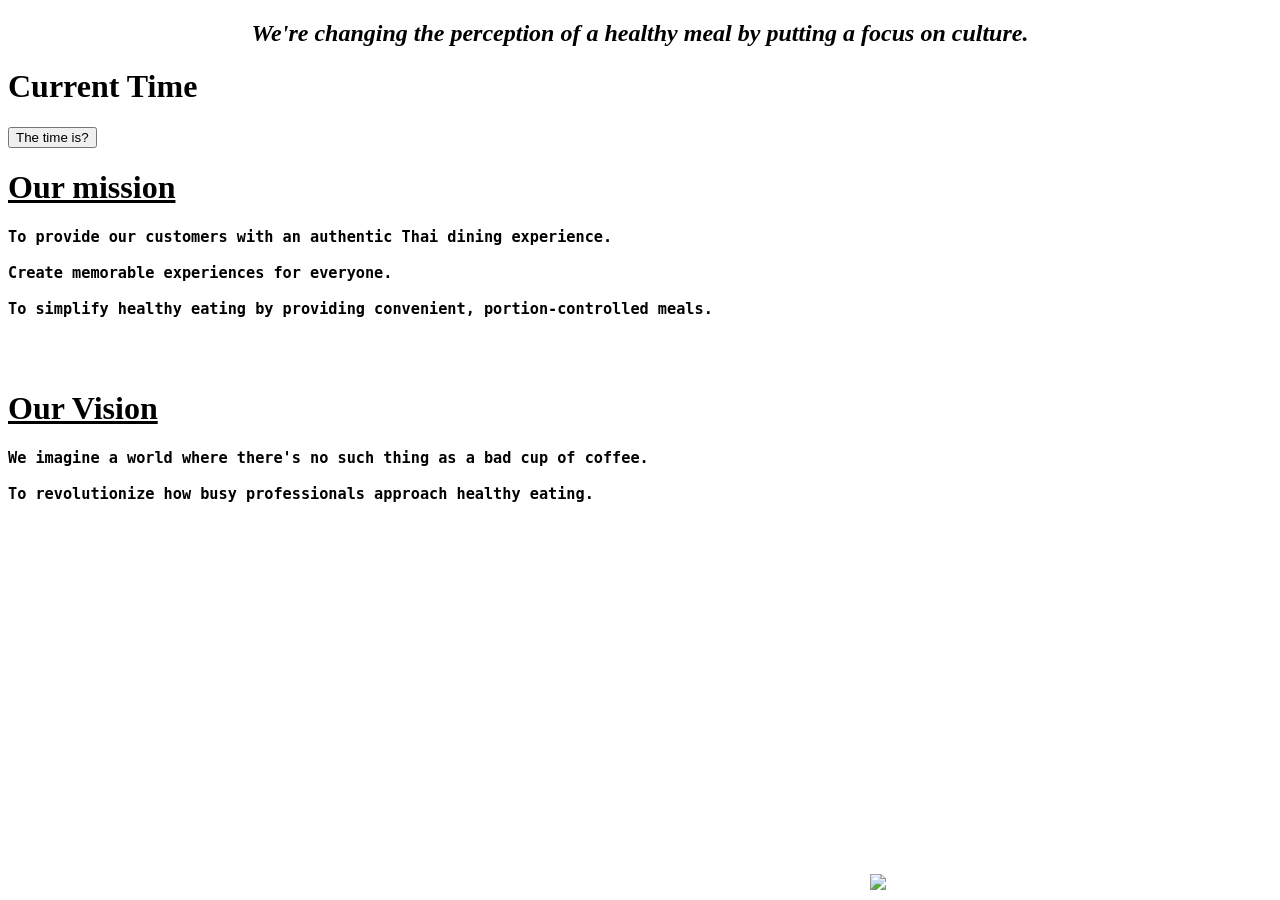
==== aboutus.html @ 3f161e33 "Add files via upload" ====
<!DOCTYPE html>

<head>

<title>about us</title>

<style>

 img {

            position: fixed; 

            bottom: 10px; 

            right: 10px; 

            width: 400px; 

            height: auto;

        }

</style>

</head>

<body>

    <section class="about" id="about">

        <h1 style="text-align: center;"><i>We're changing the perception of a healthy meal by putting a focus on culture.</i></h1>

         </section>

<h1>Current Time</h1>

<button onclick="document.getElementById('demo').innerHTML=Date()">The time is?</button>

<p id="demo"></p>

<h1><u>Our mission</u></h1>

<pre><h3>To provide our customers with an authentic Thai dining experience.

Create memorable experiences for everyone.

To simplify healthy eating by providing convenient, portion-controlled meals.</pre></h3>

<br><br>

<h1><u>Our Vision</u></h1>

<pre><h3>We imagine a world where there's no such thing as a bad cup of coffee. 

To revolutionize how busy professionals approach healthy eating.</pre></h3>

<img src="C:\Users\HP\Desktop\ff website\ffimg.jpg" >

</body>

</html>
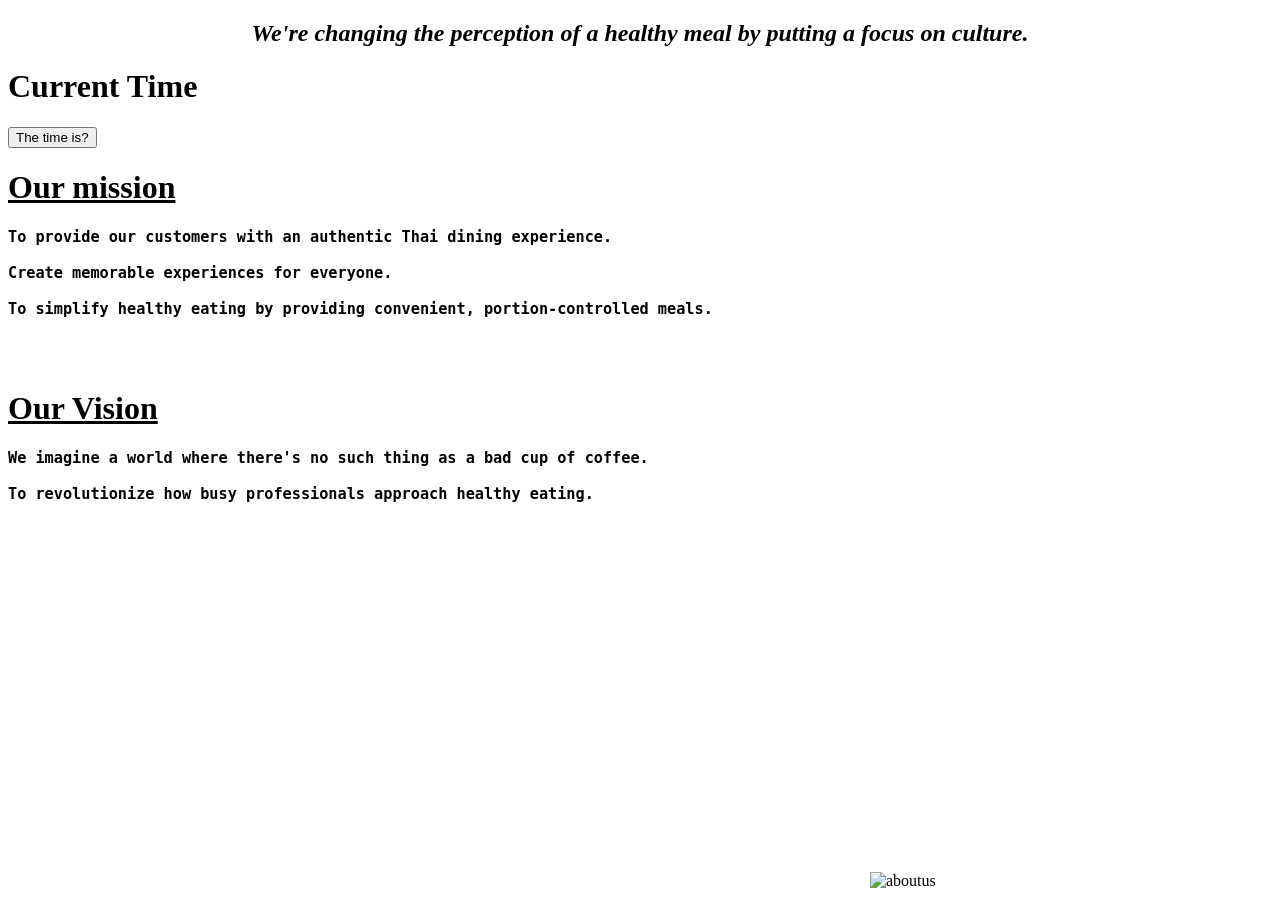
==== commit 3d856157: "Add files via upload" ====
--- a/aboutus.html
+++ b/aboutus.html
@@ -54,7 +54,7 @@
 
 To revolutionize how busy professionals approach healthy eating.</pre></h3>
 
-<img src="C:\Users\HP\Desktop\ff website\ffimg.jpg" >
+<img alt="aboutus" src="images/aboutus.jpg" >
 
 </body>
 
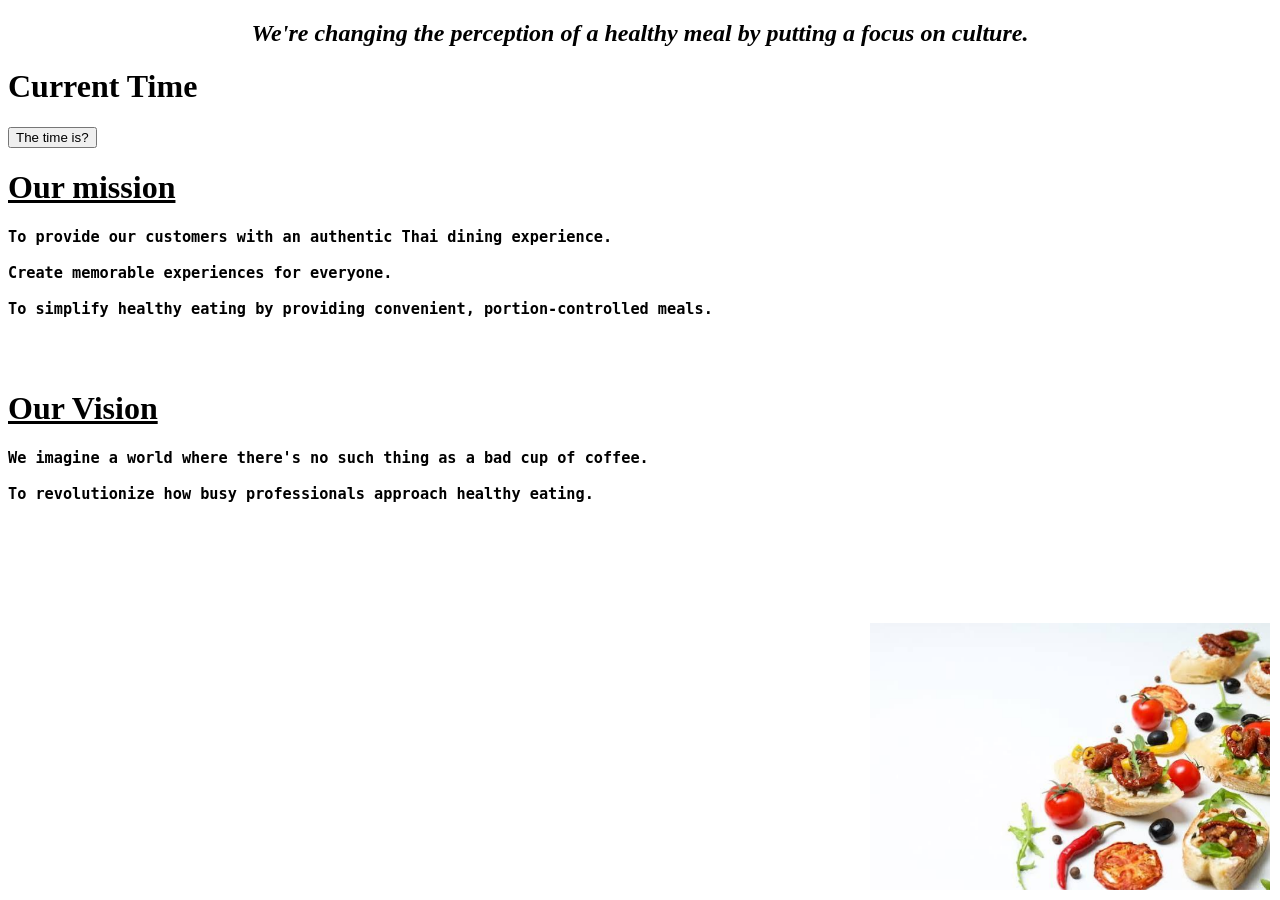
==== commit eb8d8856: "Update aboutus.html" ====
--- a/aboutus.html
+++ b/aboutus.html
@@ -54,7 +54,7 @@
 
 To revolutionize how busy professionals approach healthy eating.</pre></h3>
 
-<img alt="aboutus" src="images/aboutus.jpg" >
+<img alt="aboutus" src="aboutus.jpg" >
 
 </body>
 
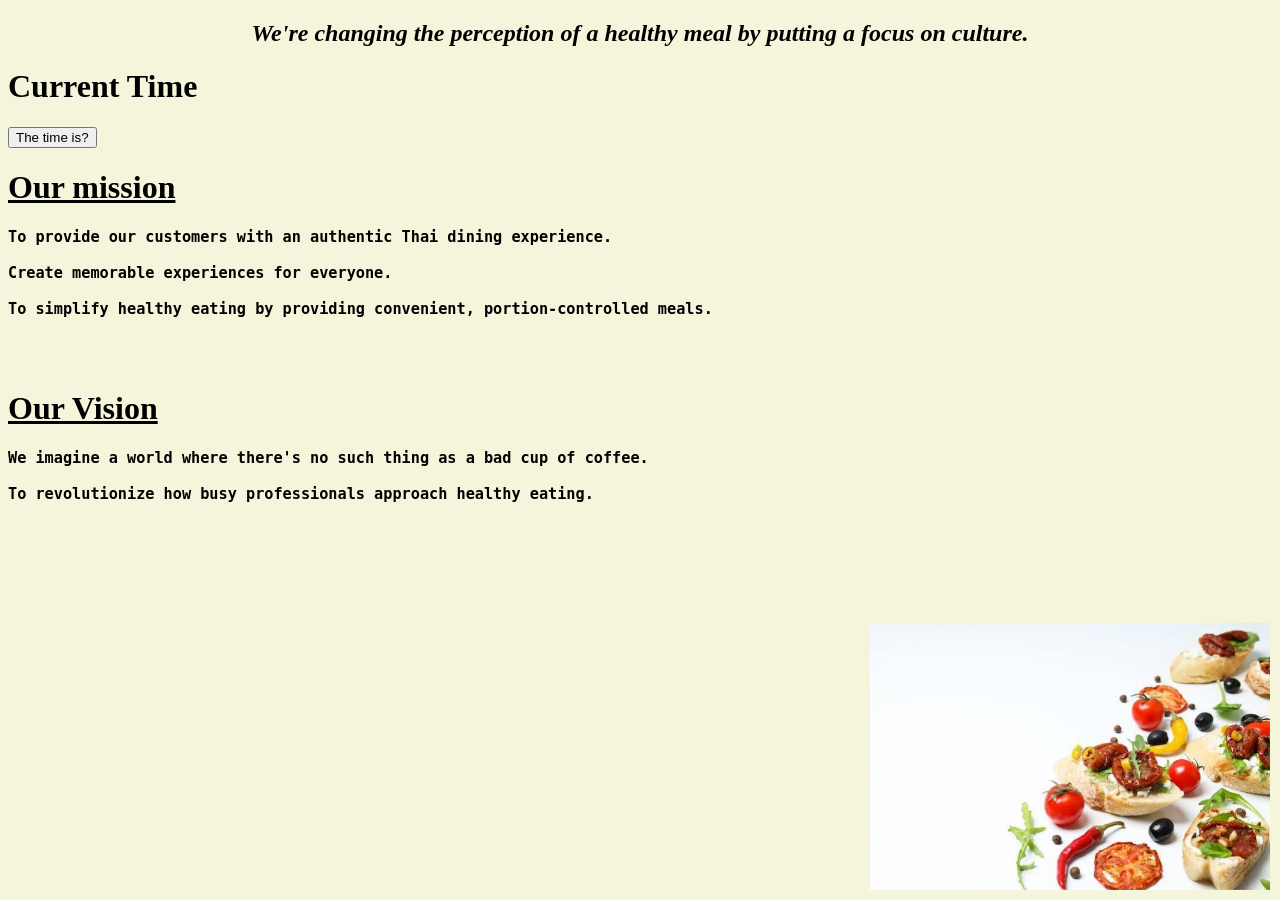
==== commit a46eee7a: "Add body styles and adjust image positioning" ====
--- a/aboutus.html
+++ b/aboutus.html
@@ -6,7 +6,13 @@
 
 <style>
 
- img {
+body {
+
+    background-color: #f5f5dc;
+
+}
+
+img {
 
             position: fixed; 
 
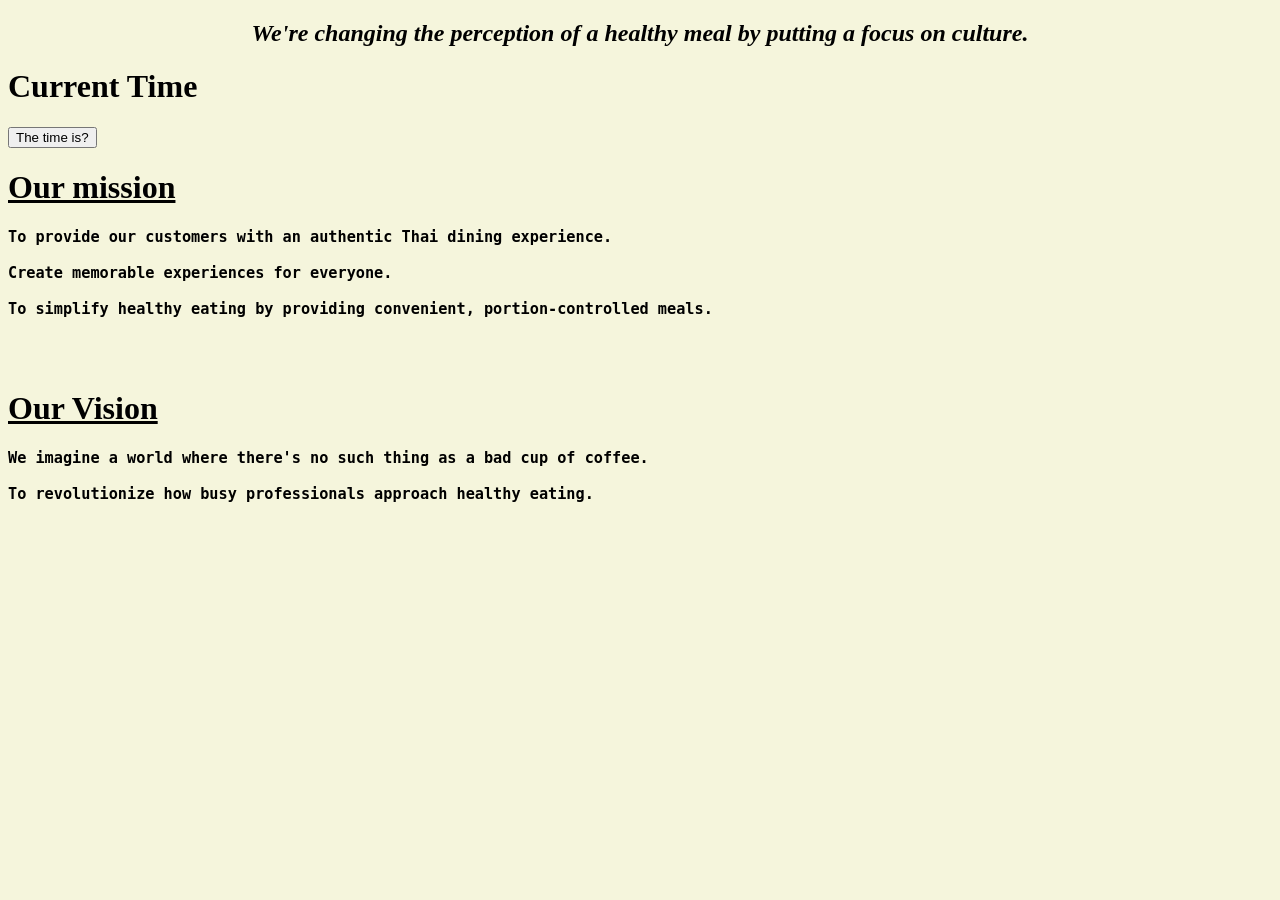
==== commit d639f4a8: "Remove image tag from aboutus.html Removed image tag from aboutus.html." ====
--- a/aboutus.html
+++ b/aboutus.html
@@ -60,7 +60,6 @@
 
 To revolutionize how busy professionals approach healthy eating.</pre></h3>
 
-<img alt="aboutus" src="aboutus.jpg" >
 
 </body>
 
